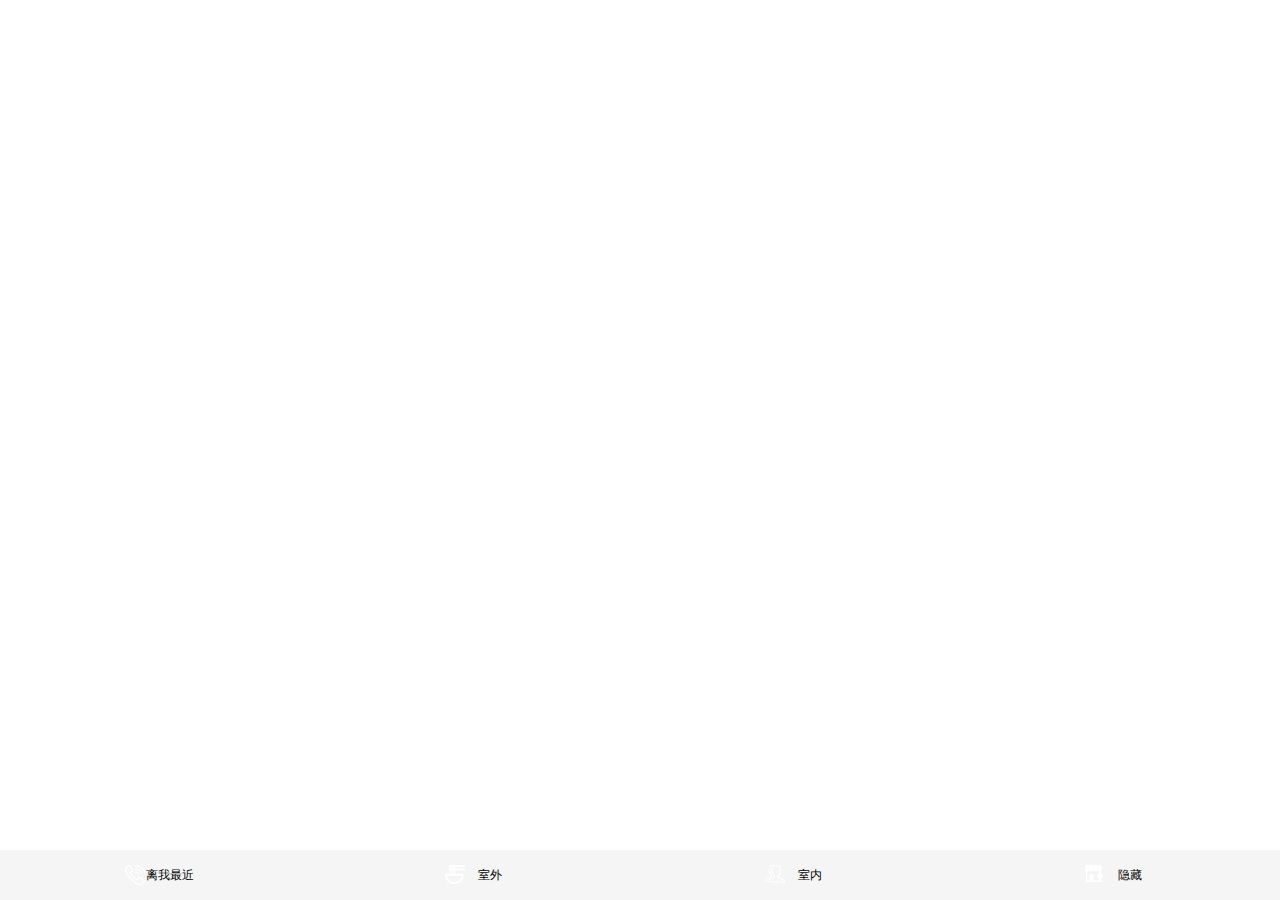
==== src/web/index.html @ 8df741fd "提交web前端代码" ====
<!DOCTYPE html>
<html>

<head>
    <meta http-equiv="Content-Type" content="text/html; charset=utf-8" />
    <meta name="viewport" content="initial-scale=1.0, user-scalable=no" />
    <link href="css/local.css" rel="stylesheet" type="text/css" />
    <link rel="stylesheet" type="text/css" href="css/main.css"/>
    <link rel="stylesheet" type="text/css" href="css/bar.css"/>
    <title>添加定位相关控件</title>
</head>

<body>
	
	<!--<input type='checkbox' id='sideToggle'>
		<aside>
			<h2>Side Menu</h2>
		<div class="button" onclick="show()">显示</div>
        <div class="button" onclick="hide()">隐藏</div>
        <div class="button" onclick="chooseType('out')">室外</div>
        <div class="button" onclick="chooseType('in')">室内</div>
		</aside>
		<div id='wrap'>
			<label id='sideMenuControl' for='sideToggle'>=</label>
		</div>-->
	
	
    <!--<div class="left-bar">
        <div class="button" onclick="chooseType('out')">室外</div>
        <div class="button" onclick="chooseType('in')">室内</div>
    </div>-->
    <!--<div class="right-bar">-->
    	
    	
    	
        <!--<div class="button" onclick="show()">显示</div>
        <div class="button" onclick="hide()">隐藏</div>
        <div class="button" onclick="chooseType('out')">室外</div>
        <div class="button" onclick="chooseType('in')">室内</div>-->
    </div>
    <div class="map" id="map"></div>
    <div class="navbar">
			<div href="" ><i class="bar-icon icon-phone"></i>离我最近</div>
			<div href="" onclick="show()"><i class="bar-icon icon-eat"></i>室外</div>
			<div href="" onclick="show2()"><i class="bar-icon icon-brand"></i>室内</div>
			<div href="" onclick="hide()"><i class="bar-icon icon-success"></i>隐藏</div>
		</div>
</body>
<script type="text/javascript" src="http://api.map.baidu.com/api?v=2.0&ak=ihVRlXYqGLqKx4StR4tTNNlP9LzbBSNd"></script>
<script type="text/javascript" src="js/local.js"></script>

</html>
---- src/web/css/local.css ----
html,body{
    width: 100%;
    height: 100%;
    font-family:"微软雅黑";
}

.map{
    width:100%;
    height:100%;
    position: absolute;
}
.button{
    margin: 10px;
    background-color: rgba(255, 255,255, 1);
    text-align: center;
}

p{
    margin-left:5px; 
    font-size:14px;
}
.left-bar{
    background: rgba(0, 0, 0, 0.3);
    height: 100%;
    width: 20%;
    position: fixed;
    top: 0;
    left: 0;
    z-index: 2;
}
.right-bar{
    background: rgba(0, 0, 0, 0.3);
    height: 100%;
    width: 20%;
    position: fixed;
    top: 0;
    right: 0;
    z-index: 2;
}
---- src/web/css/main.css ----
* {
	margin: 0;
	padding: 0;
}

html {
	height: 100%;
}

p {
	padding: 10px 0;
}

body {
	min-height: 100%;
	font-family: arial;
	position: relative;
}

body.sideMenu {
	margin: 0;
	-webkit-transform: none;
	transform: none;
}

#sideToggle {
	display: none;
}

#sideToggle:checked+aside {
	z-index: 2;
	right: 0;
}

#sideToggle:checked~#wrap {
	padding-right: 220px;
}

body>aside {
	position: absolute;
	top: 0;
	bottom: 0;
	right: -200px;
	width: 200px;
	background: #f1103a;
	transition: 0.2s ease-out;
	-webkit-transition: 0.2s ease-out;
}

body>aside>h2 {
	color: #FFF;
	text-align: center;
	font-weight: normal;
	padding: 10px;
}

#wrap {
	margin-right: 20px;
	padding: 10px;
	transition: 0.25s ease-out;
	-webkit-transition: 0.25s ease-out;
}

#wrap>label {
	display: inline;
}

#wrap>label {
	background: #f1103a;
	border-radius: 50px;
	color: #FFF;
	cursor: pointer;
	display: inline-block;
	font-family: Courier New;
	font-size: 25px;
	font-weight: bold;
	width: 30px;
	height: 30px;
	line-height: 35px;
	text-align: center;
	text-shadow: 0 -4px;
}

#wrap>label:hover {
	background: #000;
}
---- src/web/css/bar.css ----
.navbar {
				z-index: 11;
				position: fixed;
				bottom: 0;
				left: 0;
				display: flex;
				display: -webkit-flex;
				width: 100%;
				background: whitesmoke;
			}
			
			.navbar div {
				display: inline-block;
				height: 50px;
				line-height: 50px;
				flex: 1;
				text-decoration: none;
				font-size: 12px;
				color: black;
				/*border-right: 1px solid black;*/
				position: relative;
				padding-left: 20px;
				text-align: center;
			}
			
			.navbar div:last-of-type {
				border: none;
			}
			
			.navbar .bar-icon {
				position: absolute;
				top: 15px;
				left: 50%;
				margin-left: -35px;
			}
			
			.navbar .icon-phone {
				background: url(../img/bar-icons.png) no-repeat -6px -6px;
				width: 20px;
				height: 20px;
			}
			
			.navbar .icon-eat {
				background: url(../img/bar-icons.png) no-repeat -34px -7px;
				width: 20px;
				height: 19px;
			}
			
			.navbar .icon-brand {
				background: url(../img/bar-icons.png) no-repeat -62px -6px;
				width: 20px;
				height: 18px;
			}
			
			.navbar .icon-success {
				background: url(../img/bar-icons.png) no-repeat -89px -6px;
				width: 18px;
				height: 17px;
			}
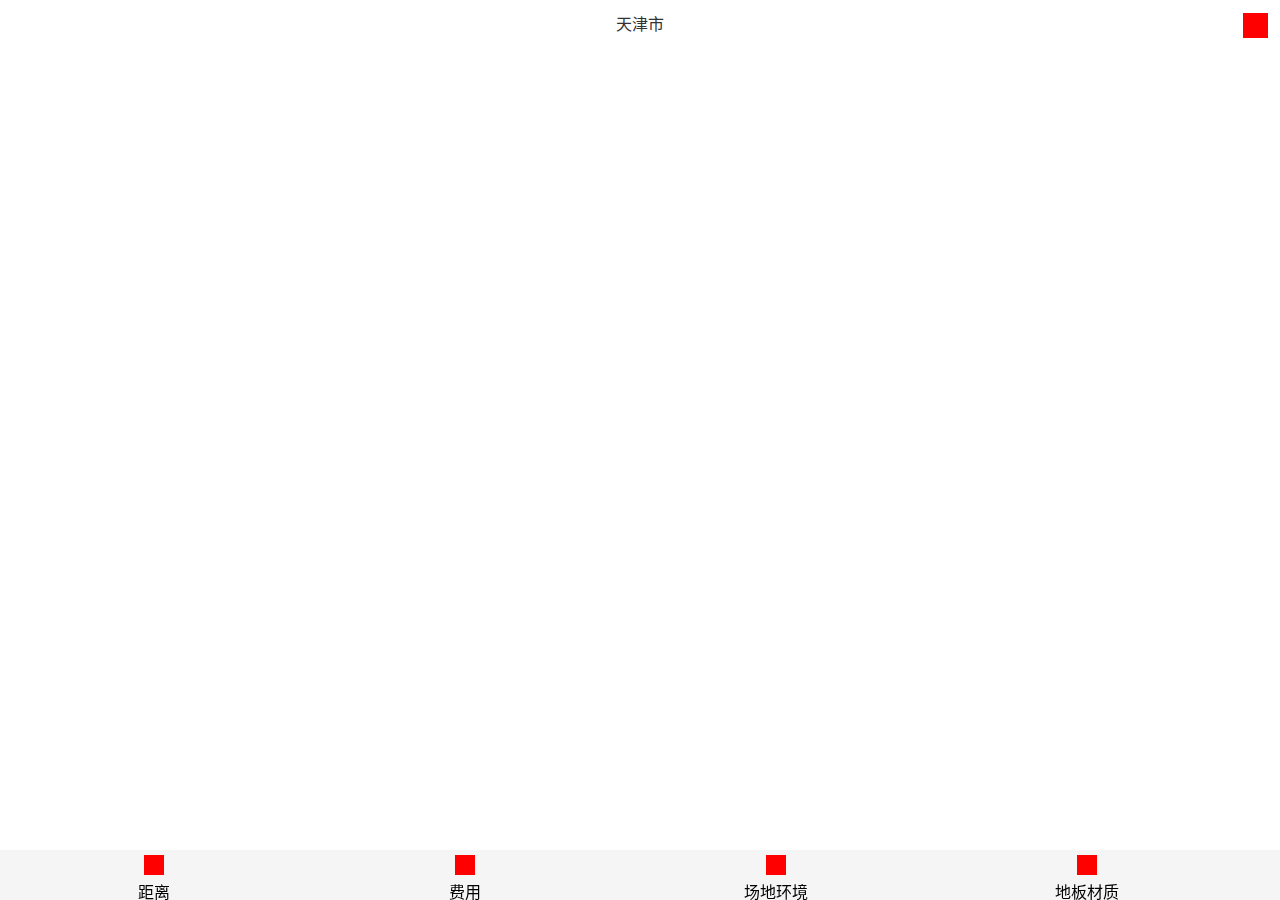
==== commit 2e2cf6f3: "主页面布局" ====
--- a/src/web/index.html
+++ b/src/web/index.html
@@ -1,52 +1,43 @@
 <!DOCTYPE html>
-<html>
+<html lang="zh-CN">
 
 <head>
     <meta http-equiv="Content-Type" content="text/html; charset=utf-8" />
-    <meta name="viewport" content="initial-scale=1.0, user-scalable=no" />
-    <link href="css/local.css" rel="stylesheet" type="text/css" />
-    <link rel="stylesheet" type="text/css" href="css/main.css"/>
-    <link rel="stylesheet" type="text/css" href="css/bar.css"/>
-    <title>添加定位相关控件</title>
+    <meta name="viewport" content="width=device-width, initial-scale=1, maximum-scale=1, user-scalable=no">
+
+    <link rel="stylesheet" href="css/index.css" />
+
+    <link href="dist/bootstrap-3.3.7-dist/css/bootstrap.min.css" rel="stylesheet">
+    <title>运动司南</title>
 </head>
 
 <body>
-	
-	<!--<input type='checkbox' id='sideToggle'>
-		<aside>
-			<h2>Side Menu</h2>
-		<div class="button" onclick="show()">显示</div>
-        <div class="button" onclick="hide()">隐藏</div>
-        <div class="button" onclick="chooseType('out')">室外</div>
-        <div class="button" onclick="chooseType('in')">室内</div>
-		</aside>
-		<div id='wrap'>
-			<label id='sideMenuControl' for='sideToggle'>=</label>
-		</div>-->
-	
-	
-    <!--<div class="left-bar">
-        <div class="button" onclick="chooseType('out')">室外</div>
-        <div class="button" onclick="chooseType('in')">室内</div>
-    </div>-->
-    <!--<div class="right-bar">-->
-    	
-    	
-    	
-        <!--<div class="button" onclick="show()">显示</div>
-        <div class="button" onclick="hide()">隐藏</div>
-        <div class="button" onclick="chooseType('out')">室外</div>
-        <div class="button" onclick="chooseType('in')">室内</div>-->
+    <div class="header">
+        <p class="title">天津市</p><i class="icon"></i>
     </div>
     <div class="map" id="map"></div>
-    <div class="navbar">
-			<div href="" ><i class="bar-icon icon-phone"></i>离我最近</div>
-			<div href="" onclick="show()"><i class="bar-icon icon-eat"></i>室外</div>
-			<div href="" onclick="show2()"><i class="bar-icon icon-brand"></i>室内</div>
-			<div href="" onclick="hide()"><i class="bar-icon icon-success"></i>隐藏</div>
-		</div>
+    <div class="footer">
+        <div class="footer_button" onclick="show()">
+            <div class="icon"> </div>
+            <div> 距离 </div>
+        </div>
+        <div class="footer_button" onclick="show()">
+            <div class="icon"> </div>
+            <div>费用</div>
+        </div>
+        <div class="footer_button" onclick="show()">
+            <div class="icon"> </div>
+            <div>场地环境</div>
+        </div>
+        <div class="footer_button" onclick="hide()">
+            <div class="icon"> </div>
+            <div>地板材质</div>
+        </div>
+    </div>
 </body>
 <script type="text/javascript" src="http://api.map.baidu.com/api?v=2.0&ak=ihVRlXYqGLqKx4StR4tTNNlP9LzbBSNd"></script>
-<script type="text/javascript" src="js/local.js"></script>
+<script type="text/javascript" src="js/jquery-3.2.1.min.js"></script>
+<script type="text/javascript" src="js/index.js"></script>
+<script type="text/javascript" src="dist/bootstrap-3.3.7-dist/js/bootstrap.min.js"></script>
 
 </html>--- a/src/web/css/index.css
+++ b/src/web/css/index.css
@@ -0,0 +1,60 @@
+* {
+	margin: 0;
+	padding: 0;
+}
+
+html,body{
+    width: 100%;
+    height: 100%;
+    font-family:"微软雅黑";
+}
+
+.header {
+	height: 50px;
+	text-align: center;
+	position: relative;
+	overflow: hidden;
+}
+
+.header .title{
+	color:#333;
+	font-size: 16px;
+	line-height: 50px;
+}
+
+.header .icon{
+	background-color: red;
+    height: 25px;
+    width: 25px;
+    position: absolute;
+    right: 12.5px;
+    top: 12.5px;
+}
+
+.map {
+    width:100%;
+    height:80%;
+}
+
+.footer {
+	height: 50px;
+	z-index: 11;
+	position: fixed;
+	bottom: 0;
+	left: 0;
+	width: 100%;
+	background: whitesmoke;
+}
+.footer_button{
+	width: 24%;
+	display: inline-block;
+	text-align: center;
+}
+
+.footer .icon {
+	background-color: red;
+	display: inline-block;
+    height: 20px;
+    width: 20px;
+	margin: 5px 0 0 0;
+}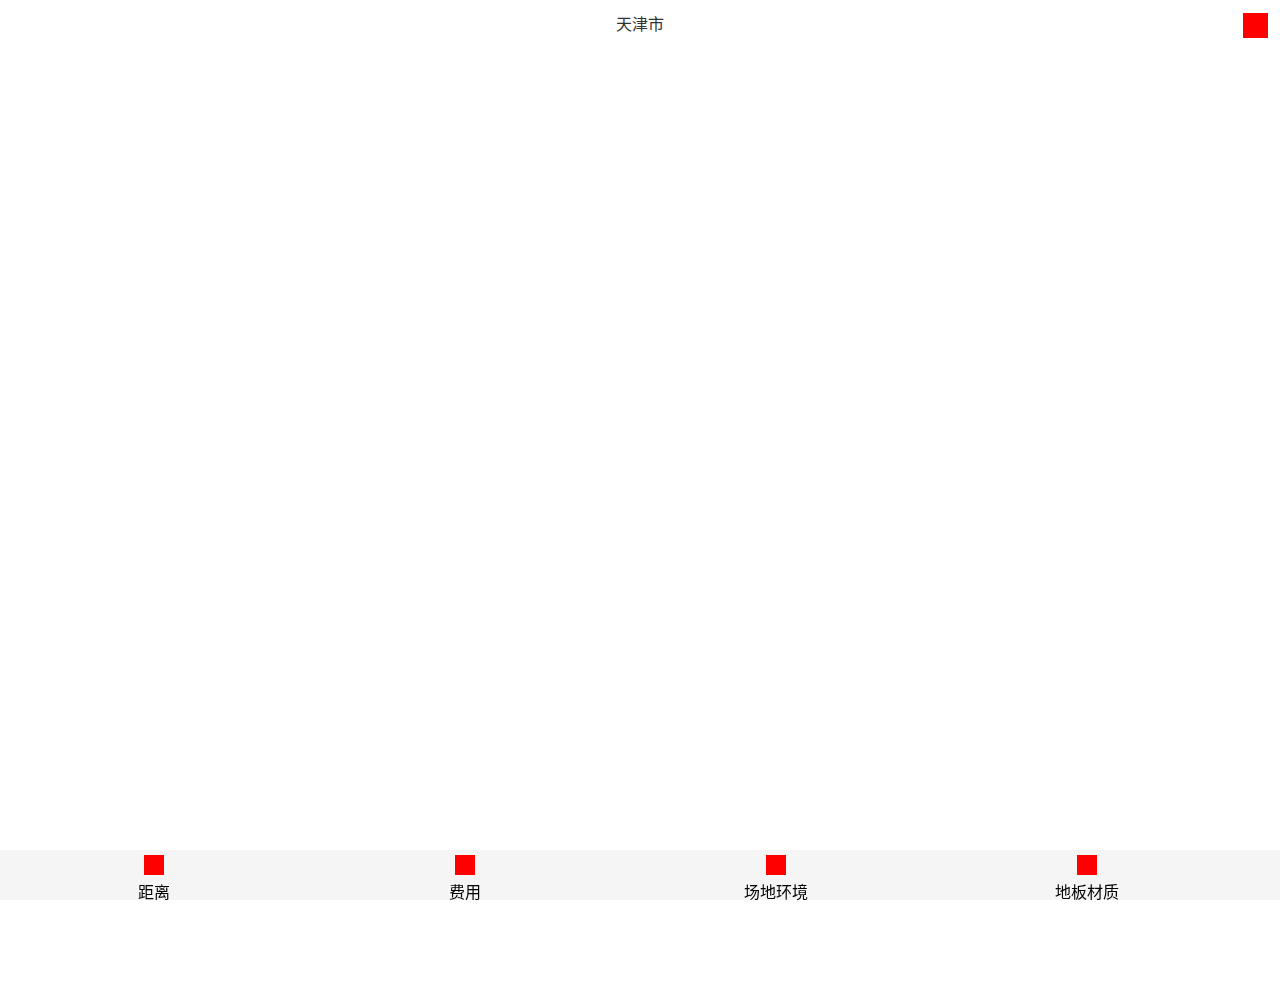
==== commit 352b4f3d: "地图高度自适应" ====
--- a/src/web/index.html
+++ b/src/web/index.html
@@ -15,7 +15,9 @@
     <div class="header">
         <p class="title">天津市</p><i class="icon"></i>
     </div>
-    <div class="map" id="map"></div>
+    <div class="map">
+        <div style="width:100%;height:100%" id="map"></div>
+    </div>
     <div class="footer">
         <div class="footer_button" onclick="show()">
             <div class="icon"> </div>
--- a/src/web/css/index.css
+++ b/src/web/css/index.css
@@ -32,8 +32,12 @@
 }
 
 .map {
-    width:100%;
-    height:80%;
+    padding: 50px 0;
+    position: absolute;
+    top: 0;
+    left: 0;
+    height: 100%;
+    width: 100%;
 }
 
 .footer {
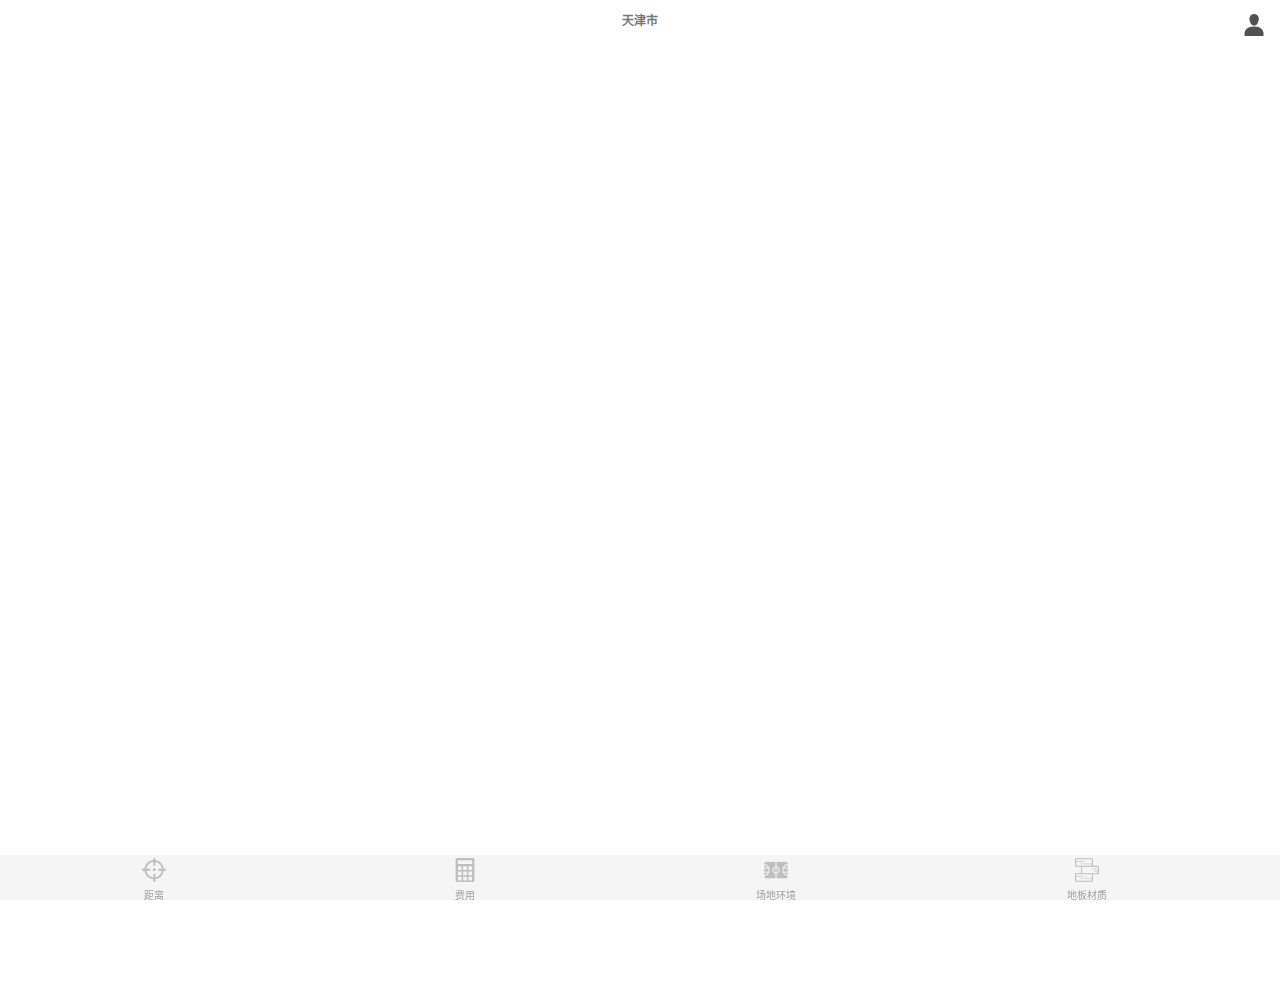
==== commit 70b15fe3: "Merge branch 'master' of https://github.com/ChenYuCoder/ydsn" ====
--- a/src/web/index.html
+++ b/src/web/index.html
@@ -13,26 +13,26 @@
 
 <body>
     <div class="header">
-        <p class="title">天津市</p><i class="icon"></i>
+        <p class="title">天津市</p><img class="icon" src="img/user.png"></img>
     </div>
     <div class="map">
         <div style="width:100%;height:100%" id="map"></div>
     </div>
     <div class="footer">
         <div class="footer_button" onclick="show()">
-            <div class="icon"> </div>
+            <img class="icon" src="img/icon1.png"> </img>
             <div> 距离 </div>
         </div>
         <div class="footer_button" onclick="show()">
-            <div class="icon"> </div>
+            <img class="icon" src="img/icon2.png"> </img>
             <div>费用</div>
         </div>
         <div class="footer_button" onclick="show()">
-            <div class="icon"> </div>
+            <img class="icon" src="img/icon3.png"> </img>
             <div>场地环境</div>
         </div>
         <div class="footer_button" onclick="hide()">
-            <div class="icon"> </div>
+            <img class="icon" src="img/icon4.png"> </img>
             <div>地板材质</div>
         </div>
     </div>
--- a/src/web/css/index.css
+++ b/src/web/css/index.css
@@ -10,29 +10,28 @@
 }
 
 .header {
-	height: 50px;
+	height: 43px;
 	text-align: center;
 	position: relative;
 	overflow: hidden;
 }
 
 .header .title{
-	color:#333;
-	font-size: 16px;
-	line-height: 50px;
+	color:#787878;
+	font-size: 12px;
+	font-weight: bold;
+	line-height: 43px;
 }
 
 .header .icon{
-	background-color: red;
-    height: 25px;
-    width: 25px;
     position: absolute;
-    right: 12.5px;
-    top: 12.5px;
+    right: 15px;
+    top: 13.5px;
+	height: 22.5px;
 }
 
 .map {
-    padding: 50px 0;
+    padding: 43px 0;
     position: absolute;
     top: 0;
     left: 0;
@@ -41,7 +40,7 @@
 }
 
 .footer {
-	height: 50px;
+	height: 45px;
 	z-index: 11;
 	position: fixed;
 	bottom: 0;
@@ -53,12 +52,13 @@
 	width: 24%;
 	display: inline-block;
 	text-align: center;
+	font-size: 10px;
+	color: #a2a2a2;
+	padding-top: 3px;
 }
 
 .footer .icon {
-	background-color: red;
 	display: inline-block;
-    height: 20px;
-    width: 20px;
-	margin: 5px 0 0 0;
+	height: 24px;
+	margin-bottom: 3px;
 }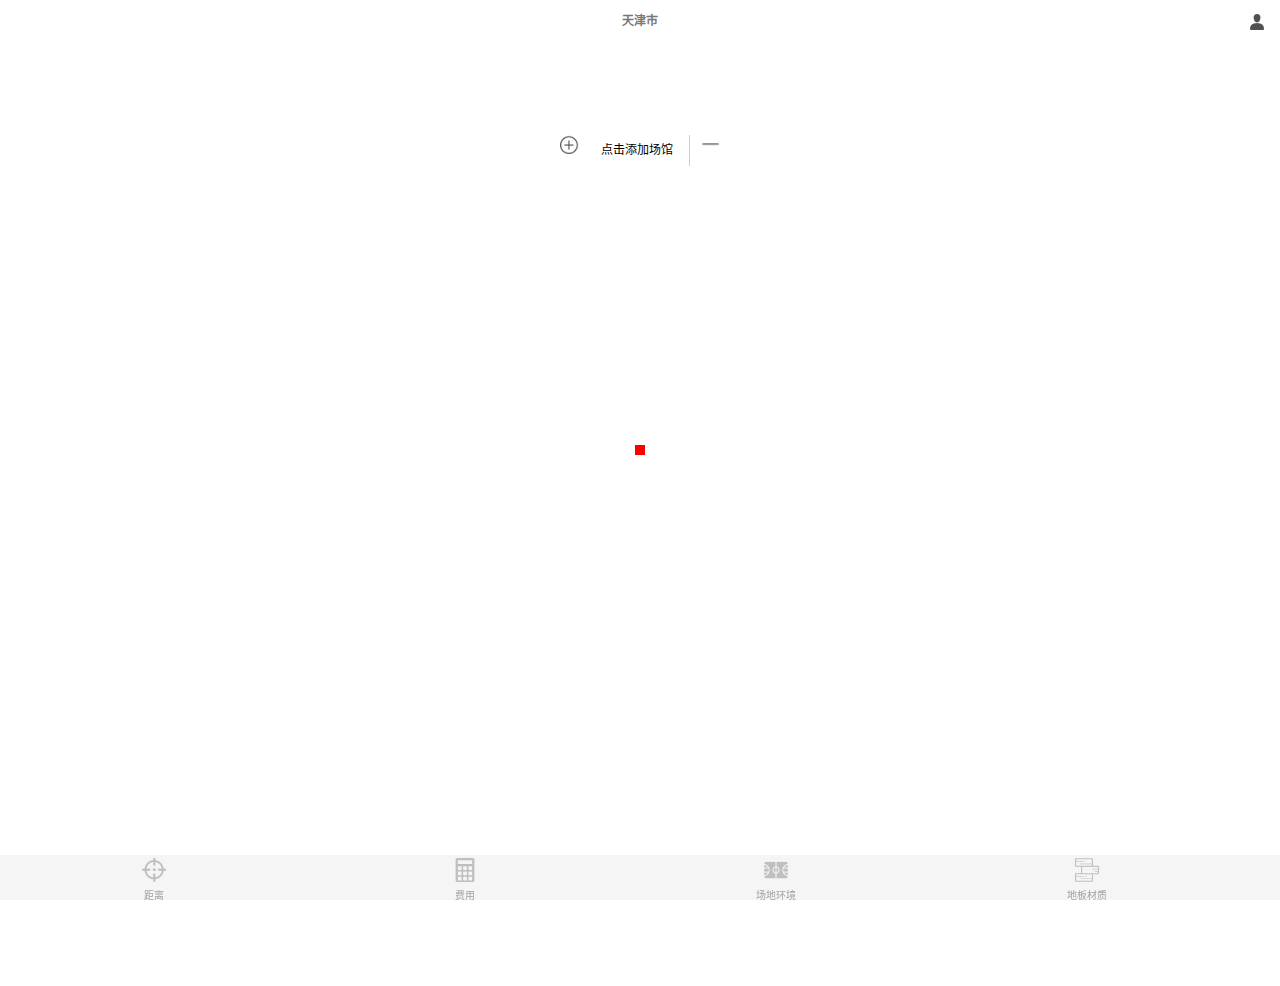
==== commit 436ea9d2: "补充" ====
--- a/src/web/index.html
+++ b/src/web/index.html
@@ -15,6 +15,16 @@
     <div class="header">
         <p class="title">天津市</p><img class="icon" src="img/user.png"></img>
     </div>
+    <div class="add_site_div">
+        <div class="add_site_button">
+            <img class="add_site_icon" src="img/add.png"> </img>
+            <span> 点击添加场馆</span>
+        </div>
+        <div class="sub_site_button">
+            <img class="sub_site_icon" src="img/sub.png"> </img>
+        </div>
+    </div>
+    <div style="height:10px;width:10px;position:absolute;top:calc(50% - 5px);left:calc(50% - 5px);background-color:red;z-index:99;"></div>
     <div class="map">
         <div style="width:100%;height:100%" id="map"></div>
     </div>
--- a/src/web/css/index.css
+++ b/src/web/css/index.css
@@ -7,6 +7,12 @@
     width: 100%;
     height: 100%;
     font-family:"微软雅黑";
+}
+
+html {
+  -moz-osx-font-smoothing: grayscale;
+  -webkit-font-smoothing: antialiased;
+  text-rendering: optimizeLegibility;
 }
 
 .header {
@@ -27,7 +33,43 @@
     position: absolute;
     right: 15px;
     top: 13.5px;
-	height: 22.5px;
+	height: 16px;
+}
+
+.add_site_div{
+	position: absolute;
+	top: 135px;
+	left: calc(50% - 93px);
+	height: 31px;
+	line-height: 31px;
+	width: 186px;
+	background-color: white;
+	z-index: 12;
+	font-size: 12px;
+	overflow: hidden;
+	border-radius: 15.5px;
+}
+
+.add_site_button{
+	display: inline-block;
+	margin:0 13px;
+}
+
+.add_site_icon {
+	display: inline-block;
+	height: 19px;
+	margin-right: 19px;
+}
+
+.sub_site_button{
+	border-left: 1px solid #cdcdcd;
+	display: inline-block;
+	width: 40px;
+	text-align: center;
+}
+.sub_site_icon {
+	display: inline-block;
+	height: 19px;
 }
 
 .map {
@@ -36,7 +78,7 @@
     top: 0;
     left: 0;
     height: 100%;
-    width: 100%;
+    width: 100%; 
 }
 
 .footer {
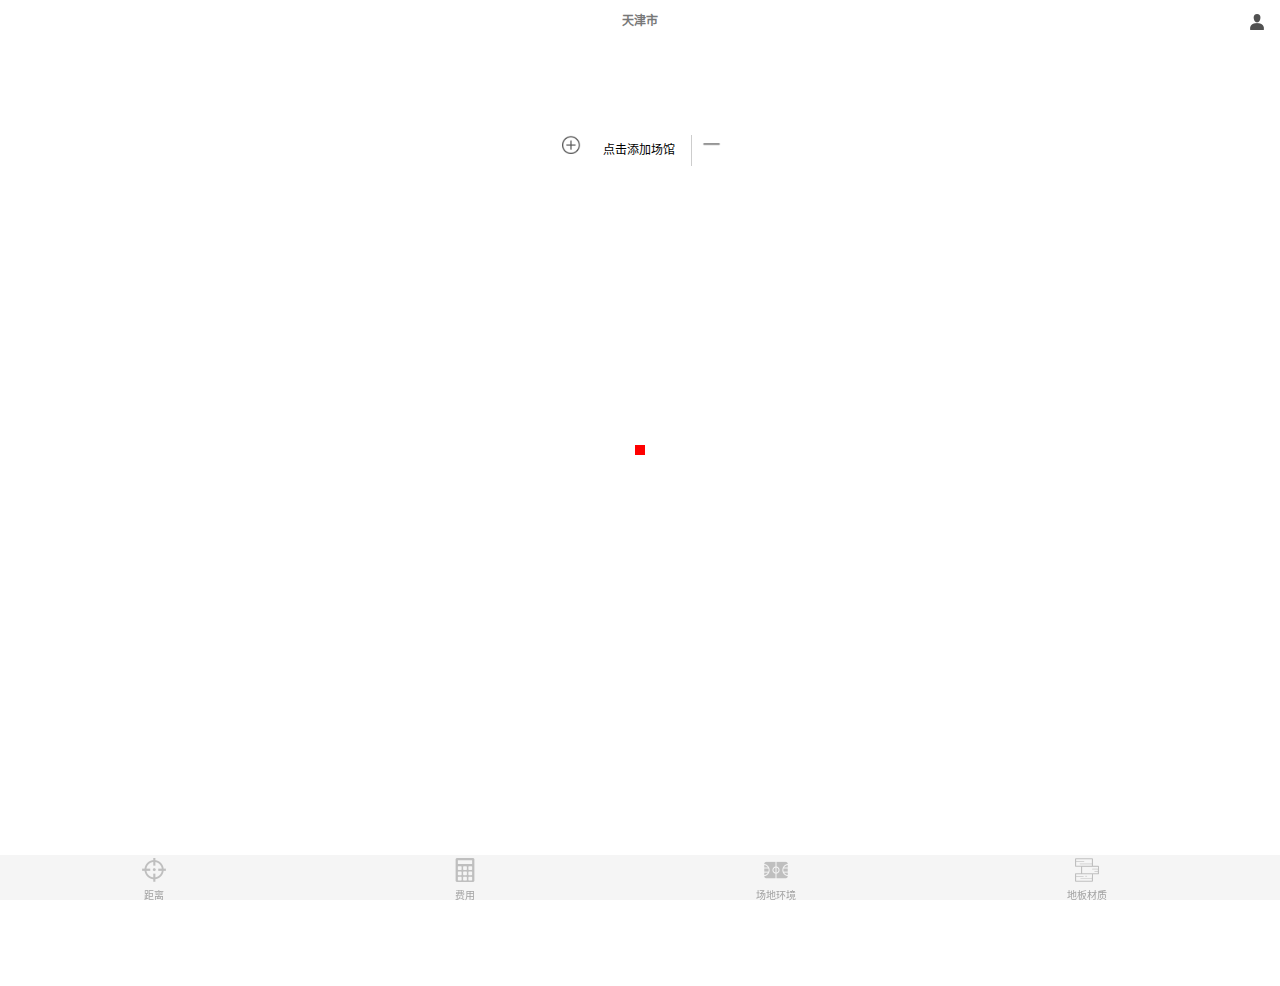
==== commit cb3fc570: "增加侧边栏与按钮动画" ====
--- a/src/web/index.html
+++ b/src/web/index.html
@@ -12,19 +12,31 @@
 </head>
 
 <body>
+
+    <div class="site_info_div">
+        <div class="site_info_content"></div>
+    </div>
+
+    <div class="person_info_div">
+        <div class="person_info_content"></div>
+    </div>
+
     <div class="header">
-        <p class="title">天津市</p><img class="icon" src="img/user.png"></img>
+        <p class="title">天津市</p><img class="icon" src="img/user.png" onClick="showPersonInfoDiv()"></img>
     </div>
     <div class="add_site_div">
-        <div class="add_site_button">
+        <div class="show_button" onClick="showAddSiteDiv()">
+            <img class="show_site_icon" src="img/add.png"> </img>
+        </div>
+        <div class="add_site_button" onClick="showSiteInfoDiv()">
             <img class="add_site_icon" src="img/add.png"> </img>
             <span> 点击添加场馆</span>
         </div>
-        <div class="sub_site_button">
+        <div class="hide_button" onClick="hideAddSiteDiv()">
             <img class="sub_site_icon" src="img/sub.png"> </img>
         </div>
     </div>
-    <div style="height:10px;width:10px;position:absolute;top:calc(50% - 5px);left:calc(50% - 5px);background-color:red;z-index:99;"></div>
+    <div style="height:10px;width:10px;position:absolute;top:calc(50% - 5px);left:calc(50% - 5px);background-color:red;z-index:9;"></div>
     <div class="map">
         <div style="width:100%;height:100%" id="map"></div>
     </div>
--- a/src/web/css/index.css
+++ b/src/web/css/index.css
@@ -20,6 +20,7 @@
 	text-align: center;
 	position: relative;
 	overflow: hidden;
+	z-index: 10;	
 }
 
 .header .title{
@@ -36,6 +37,38 @@
 	height: 16px;
 }
 
+.person_info_div{
+	position: absolute;
+	width: 100%;
+	height: 100%;
+	left: 100%;
+	background-color: rgba(100, 100, 100, 0.2);
+	z-index: 99;
+}
+
+.person_info_content{
+	float: right;
+	width: 60%;
+	height: 100%;
+	background-color: blue;
+}
+
+.site_info_div{
+	position: absolute;
+	width: 100%;
+	height: 100%;
+	left: -100%;
+	background-color: rgba(100, 100, 100, 0.2);
+	z-index: 99;
+}
+
+.site_info_content{
+	float: left;
+	width: 60%;
+	height: 100%;
+	background-color: blue;
+}
+
 .add_site_div{
 	position: absolute;
 	top: 135px;
@@ -44,10 +77,11 @@
 	line-height: 31px;
 	width: 186px;
 	background-color: white;
-	z-index: 12;
+	z-index: 10;
 	font-size: 12px;
 	overflow: hidden;
 	border-radius: 15.5px;
+	text-align: center;
 }
 
 .add_site_button{
@@ -61,7 +95,15 @@
 	margin-right: 19px;
 }
 
-.sub_site_button{
+.show_button{
+	display: none;
+}
+.show_site_icon {
+	display: inline-block;
+	height: 25px;
+}
+
+.hide_button{
 	border-left: 1px solid #cdcdcd;
 	display: inline-block;
 	width: 40px;
@@ -83,7 +125,7 @@
 
 .footer {
 	height: 45px;
-	z-index: 11;
+	z-index: 10;
 	position: fixed;
 	bottom: 0;
 	left: 0;
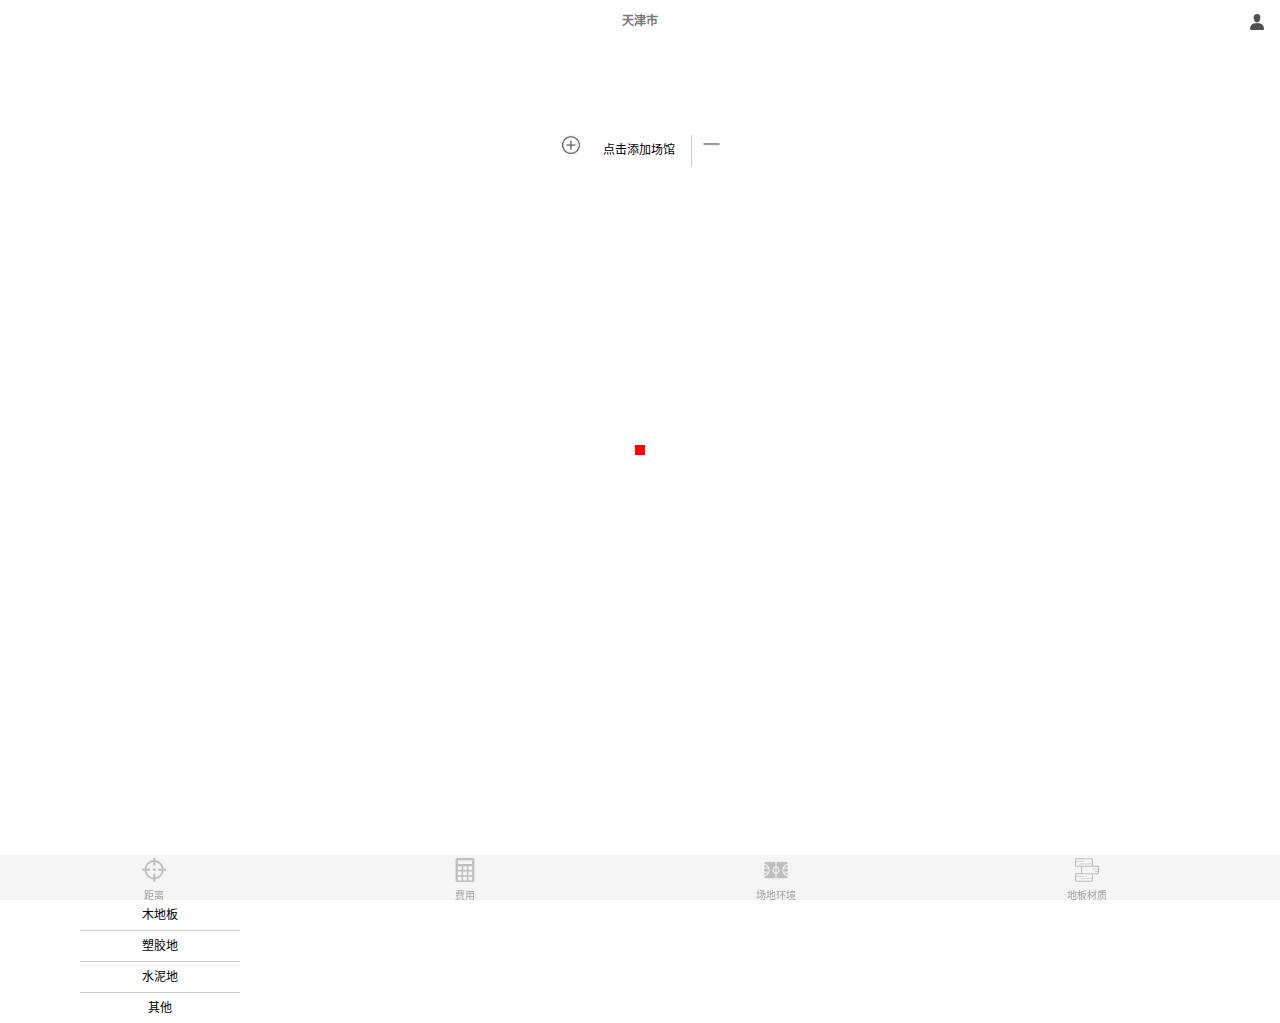
==== commit 52779c10: "修改侧边栏bug" ====
--- a/src/web/index.html
+++ b/src/web/index.html
@@ -21,6 +21,8 @@
         <div class="person_info_content"></div>
     </div>
 
+    <div class="cover_div"></div>
+
     <div class="header">
         <p class="title">天津市</p><img class="icon" src="img/user.png" onClick="showPersonInfoDiv()"></img>
     </div>
@@ -41,7 +43,7 @@
         <div style="width:100%;height:100%" id="map"></div>
     </div>
     <div class="footer">
-        <div class="footer_button" onclick="show()">
+        <div class="footer_button" onclick="showMenu()">
             <img class="icon" src="img/icon1.png"> </img>
             <div> 距离 </div>
         </div>
@@ -58,6 +60,12 @@
             <div>地板材质</div>
         </div>
     </div>
+    <ul class="menu">
+        <li>木地板</li><hr/>
+        <li>塑胶地</li><hr/>
+        <li>水泥地</li><hr/>
+        <li>其他</li>
+    </ul>
 </body>
 <script type="text/javascript" src="http://api.map.baidu.com/api?v=2.0&ak=ihVRlXYqGLqKx4StR4tTNNlP9LzbBSNd"></script>
 <script type="text/javascript" src="js/jquery-3.2.1.min.js"></script>
--- a/src/web/css/index.css
+++ b/src/web/css/index.css
@@ -6,13 +6,11 @@
 html,body{
     width: 100%;
     height: 100%;
-    font-family:"微软雅黑";
-}
-
-html {
-  -moz-osx-font-smoothing: grayscale;
-  -webkit-font-smoothing: antialiased;
-  text-rendering: optimizeLegibility;
+	font-family:"微软雅黑";
+	overflow:hidden;
+	-moz-osx-font-smoothing: grayscale;
+	-webkit-font-smoothing: antialiased;
+	text-rendering: optimizeLegibility;
 }
 
 .header {
@@ -39,34 +37,29 @@
 
 .person_info_div{
 	position: absolute;
-	width: 100%;
+	width: 60%;
 	height: 100%;
 	left: 100%;
-	background-color: rgba(100, 100, 100, 0.2);
+	background-color: blue;
 	z-index: 99;
 }
 
-.person_info_content{
-	float: right;
-	width: 60%;
+.cover_div{
+	position: absolute;
+	background-color: rgba(100, 100, 100, 0.2);
+	z-index: 11;
 	height: 100%;
-	background-color: blue;
+	width: 100%;
+	display: none;
 }
 
 .site_info_div{
 	position: absolute;
-	width: 100%;
-	height: 100%;
-	left: -100%;
-	background-color: rgba(100, 100, 100, 0.2);
-	z-index: 99;
-}
-
-.site_info_content{
-	float: left;
 	width: 60%;
 	height: 100%;
+	right: 100%;
 	background-color: blue;
+	z-index: 99;
 }
 
 .add_site_div{
@@ -145,4 +138,26 @@
 	display: inline-block;
 	height: 24px;
 	margin-bottom: 3px;
+}
+
+.menu{
+	position: absolute;
+	top:100%;
+	width: 25%;
+	background-color: white;
+	text-align: center;
+}
+
+.menu li{
+	height: 30px;
+	font-size: 12px;
+	line-height: 30px;
+}
+
+.menu hr{
+	width: 50%;
+	height: 1px;
+	background-color: #cdcdcd;
+	margin: 0 0 0 25%;
+	border: 0;
 }